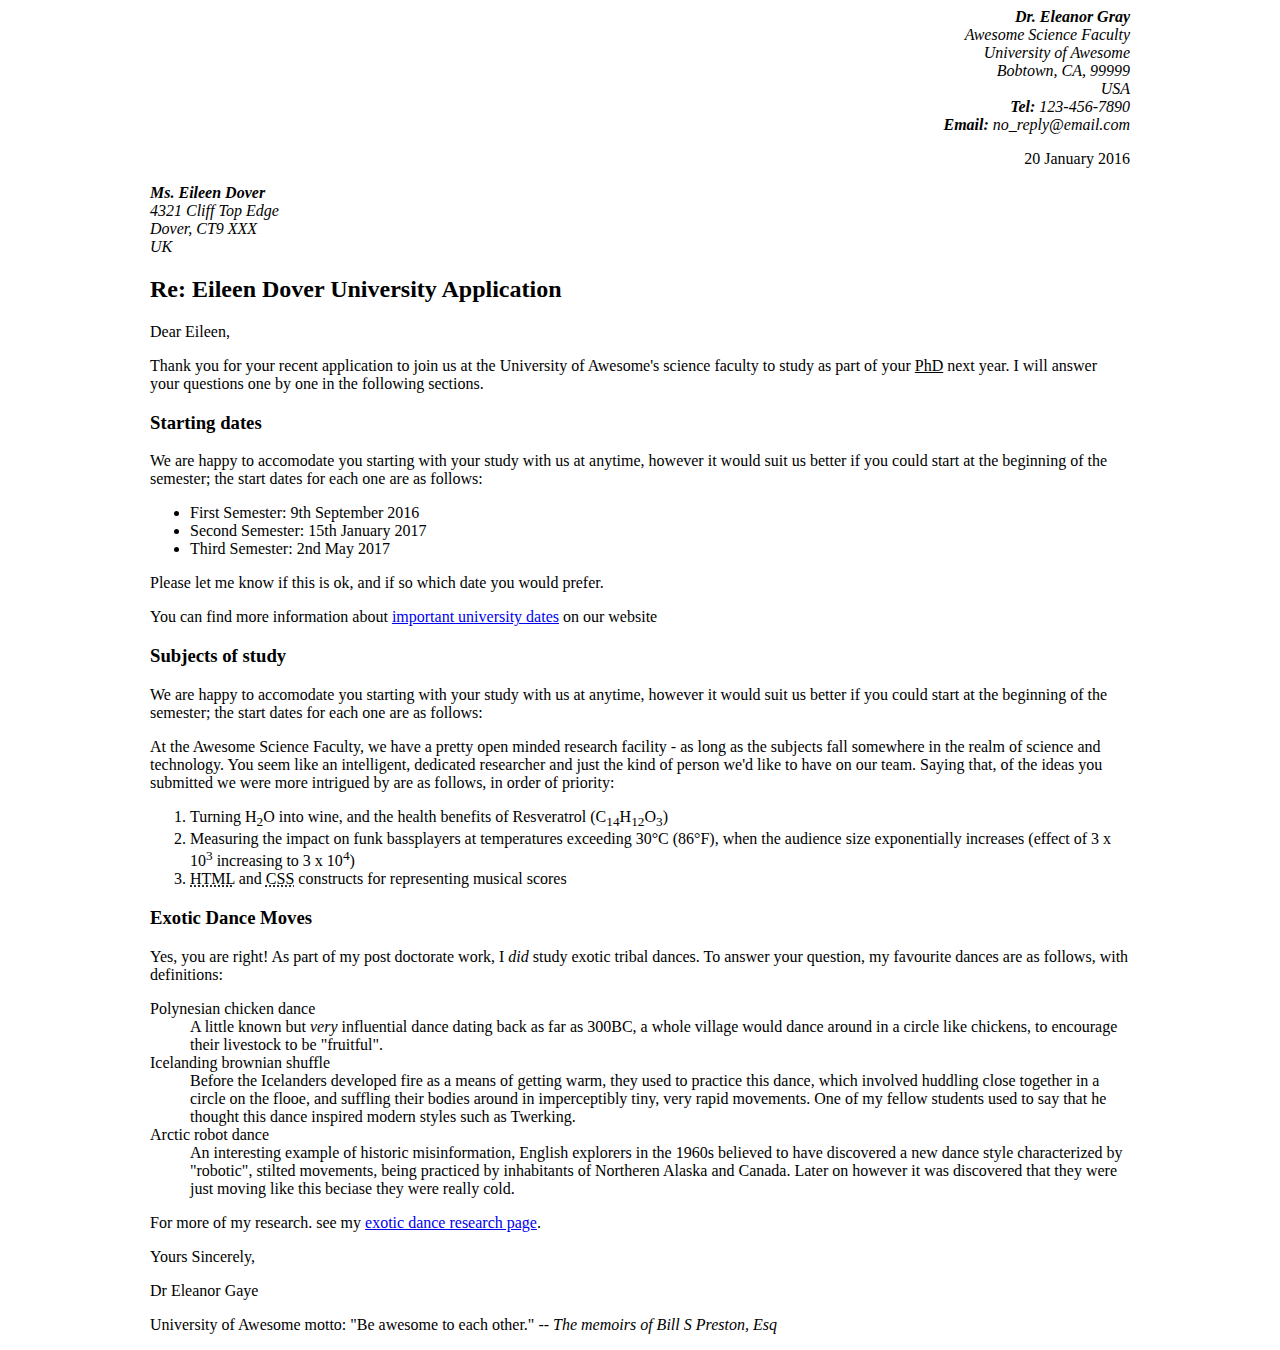
==== markingletter/index.html @ 939c1b6f "Added markingletter project to repository" ====
<!DOCTYPE html>
<html lang="en">
<head>
  <meta charset="UTF-8">
  <meta name="viewport" content="width=device-width, initial-scale=1.0">
  <style>
    p, h2, h3, li, dl {font-style: normal;}
    body {margin-left: 150px; margin-right: 150px;}

  </style>
  <title>Marking Up a Letter</title>
</head>
<body>
  <div style="text-align: end;">
    <address>
      <b>Dr. Eleanor Gray</b><br>
      Awesome Science Faculty <br> 
      University of Awesome <br>
      Bobtown, CA, 99999 <br>
      USA <br>
      <strong>Tel: </strong>123-456-7890 <br>
      <strong>Email: </strong>no_reply@email.com <br>
    </address>
  </div>

  <p style="text-align: end;">20 January 2016</p>

  <address>
    <b><i>Ms. Eileen Dover</i></b> <br>
    4321 Cliff Top Edge <br>
    Dover, CT9 XXX <br>
    UK
  </address>

  <h2>Re: Eileen Dover University Application </h2>

  <p>Dear Eileen,</p>
  <p>Thank you for your recent application to join us at the University of Awesome's science faculty to study as part of your <u>PhD</u> next year. I will answer your questions one by one in the following sections.</p>

  <h3>Starting dates</h3>

  <p>We are happy to accomodate you starting with your study with us at anytime, however it would suit us better if you could start at the beginning of the semester; the start dates for each one are as follows:</p>
  <ul>
    <li>First Semester: 9th September 2016</li>
    <li>Second Semester: 15th January 2017</li>
    <li>Third Semester: 2nd May 2017</li>
  </ul>

  <p>Please let me know if this is ok, and if so which date you would prefer.</p>
  <p>You can find more information about <a href="#">important university dates</a > on our website</p>

  <h3>Subjects of study</h3>

<p>We are happy to accomodate you starting with your study with us at anytime, however it would suit us better if you
  could start at the beginning of the semester; the start dates for each one are as follows:</p>

  <P>At the Awesome Science Faculty, we have a pretty open minded research facility - as long as the subjects fall somewhere in the realm of science and technology. You seem like an intelligent, dedicated researcher and just the kind of person we'd like to have on our team. Saying that, of the ideas you submitted we were more intrigued by are as follows, in order of priority:</P>
  <ol>
    <li>Turning H<sub>2</sub>O into wine, and the health benefits of Resveratrol (C<sub>14</sub>H<sub>12</sub>O<sub>3</sub>)</li>
    <li>Measuring the impact on funk bassplayers at temperatures exceeding 30&#176;C (86&#176;F), when the audience size exponentially increases (effect of 3 x 10<sup>3</sup> increasing to 3 x 10<sup>4</sup>)</li>
    <li><abbr title="Hyper Text Transfer Protocol">HTML</abbr> and <abbr title="Cascading Style Sheet">CSS</abbr> constructs for representing musical scores</li>
  </ol>

  <h3>Exotic Dance Moves</h3>
  
  <p>Yes, you are right! As part of my post doctorate work, I <i>did</i> study exotic tribal dances. To answer your question, my favourite dances are as follows, with definitions:</p>

<dl>
  <dt>Polynesian chicken dance</dt>
  <dd>A little known but <i>very</i> influential dance dating back as far as 300BC, a whole village would dance around in a circle like chickens, to encourage their livestock to be "fruitful".</dd>
  <dt>Icelanding brownian shuffle</dt>
  <dd>Before the Icelanders developed fire as a means of getting warm, they used to practice this dance, which involved huddling close together in a circle on the flooe, and suffling their bodies around in imperceptibly tiny, very rapid movements. One of my fellow students used to say that he thought this dance inspired modern styles such as Twerking.</dd>
    <dt>Arctic robot dance</dt>
    <dd>An interesting example of historic misinformation, English explorers in the 1960s believed to have discovered a new dance style characterized by "robotic", stilted movements, being practiced by inhabitants of Northeren Alaska and Canada. Later on however it was discovered that they were just moving like this beciase they were really cold.</dd>
</dl>

<p>For more of my research. see my <a href="#">exotic dance research page</a>.</p>

<p>Yours Sincerely,</p>
<p>Dr Eleanor Gaye</p>
<p>University of Awesome motto: "Be awesome to each other." -- <i>The memoirs of Bill S Preston, Esq</i></p>

</body>
</html>
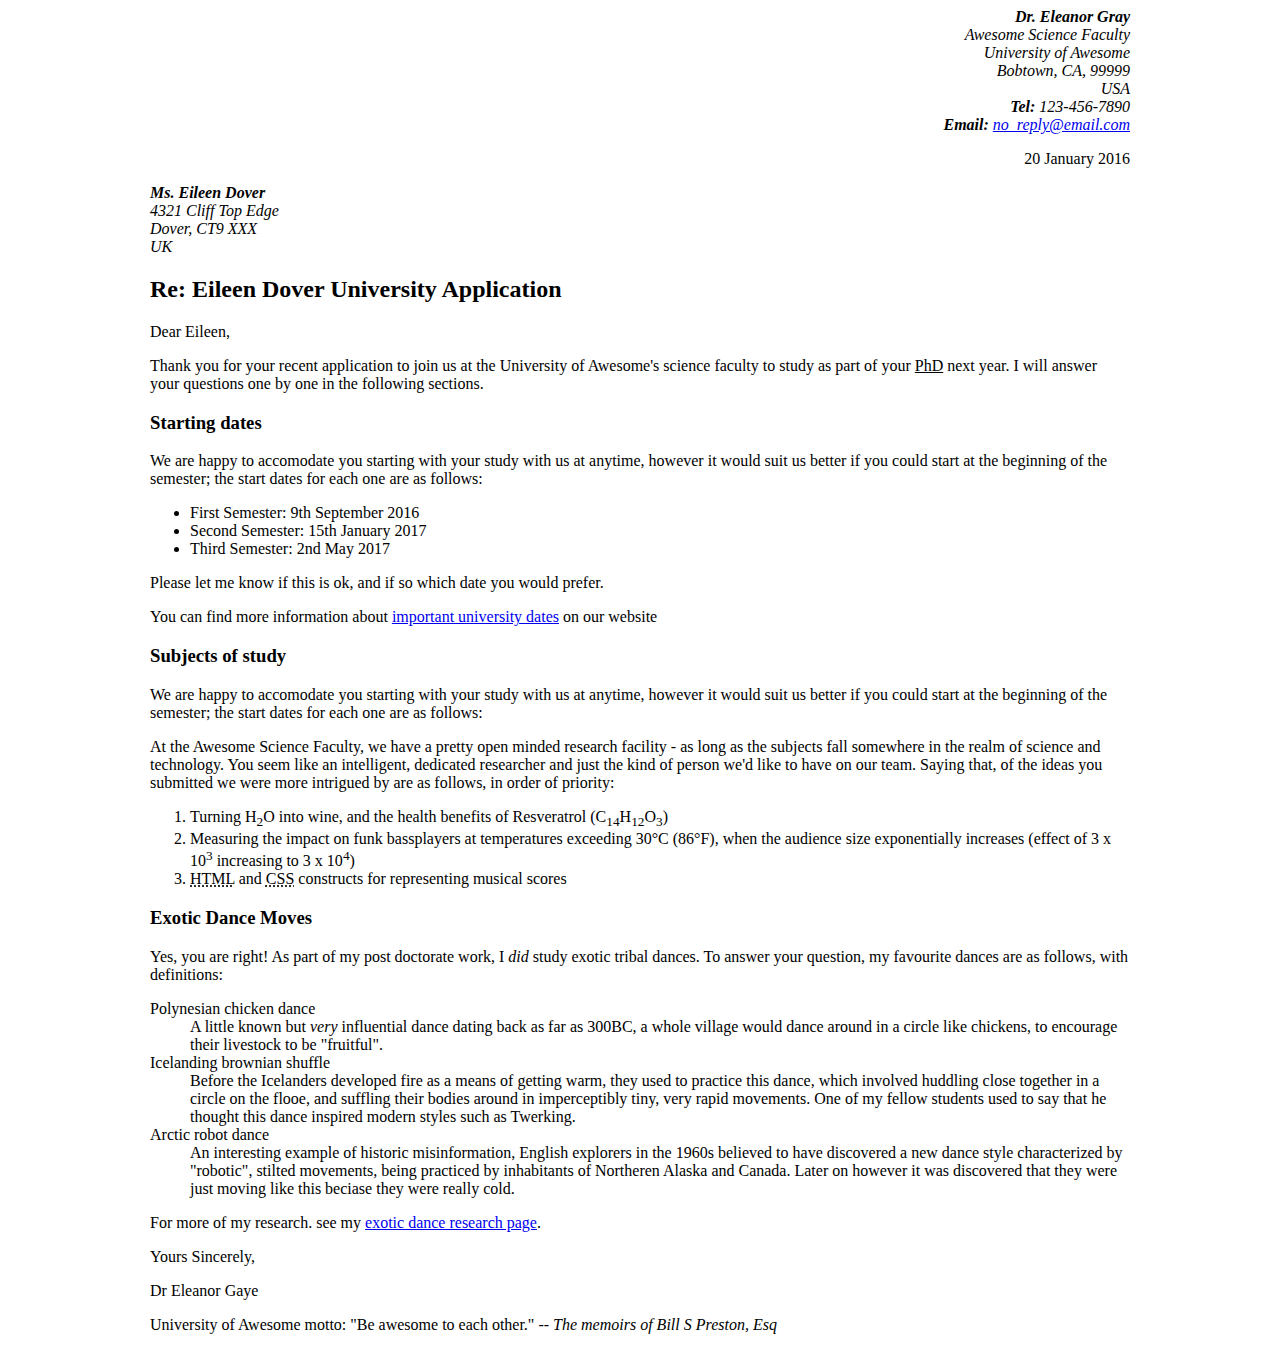
==== commit ed83aa76: "Modified email with mailto" ====
--- a/markingletter/index.html
+++ b/markingletter/index.html
@@ -8,7 +8,7 @@
     body {margin-left: 150px; margin-right: 150px;}
 
   </style>
-  <title>Marking Up a Letter</title>
+  <title>Marking Up a Sample Letter</title>
 </head>
 <body>
   <div style="text-align: end;">
@@ -19,7 +19,7 @@
       Bobtown, CA, 99999 <br>
       USA <br>
       <strong>Tel: </strong>123-456-7890 <br>
-      <strong>Email: </strong>no_reply@email.com <br>
+      <strong>Email: </strong><a href="mailto:no_reply@email.com">no_reply@email.com</a> <br>
     </address>
   </div>
 
